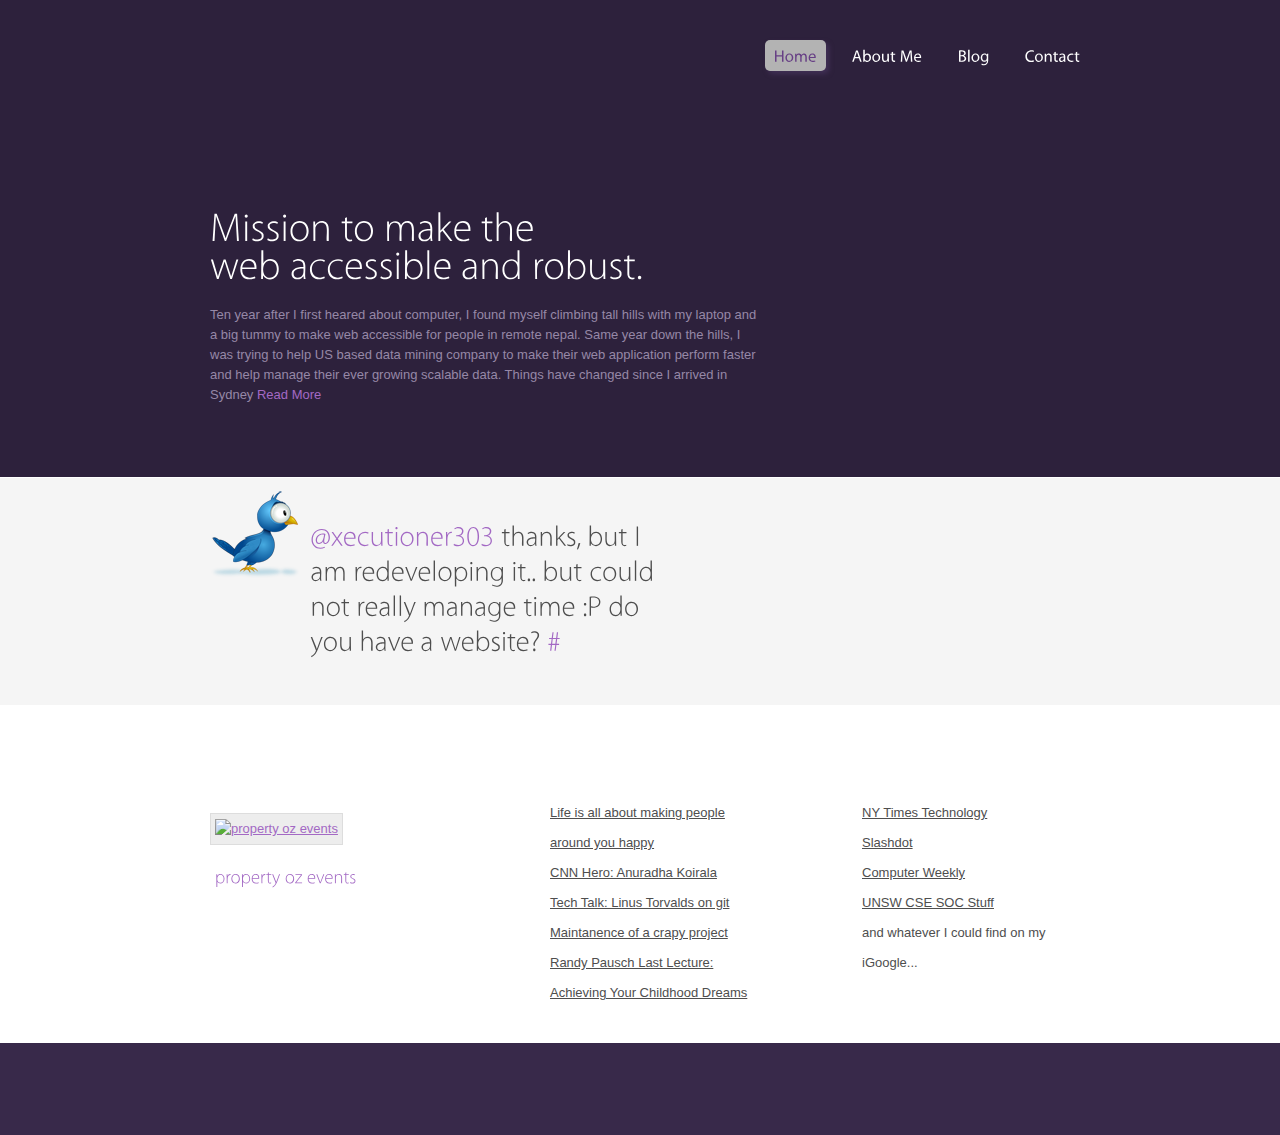
==== index.html @ 04844c86 "first commit" ====
<!DOCTYPE html>
  <html lang="en">
  <head>
    <meta name="google-site-verification" content="qEzLNO47EBu-0-fD6FTHlSG3UWYqKxFXcU8WGw_mI7Y" />
    <meta name="google-site-verification" content="mF7auefm-760OaWgTqvsAw2Gr6I62Ar28N6MFEtf27U" />
    <title>Kapil Raj Nakhwa</title>
    <meta charset="utf-8">
    <link rel="shortcut icon" type="image/x-icon" href="/images/akash.ico" />
    <link rel="stylesheet" href="/css/reset.css" type="text/css" media="all">
    <link rel="stylesheet" href="/css/layout.css" type="text/css" media="all">
    <link rel="stylesheet" href="/css/style.css" type="text/css" media="all">
    <script type="text/javascript" src="/js/jquery-1.4.2.js" ></script>
    <script type="text/javascript" src="/js/cufon-yui.js"></script>
    <script type="text/javascript" src="/js/cufon-replace.js"></script>
    <script type="text/javascript" src="/js/Myriad_Pro_300.font.js"></script>
    <script type="text/javascript" src="/js/Myriad_Pro_400.font.js"></script>
    <script type="text/javascript" src="/js/tabbed.js"></script>

    <!--[if lt IE 9]>  <script type="text/javascript" src="http://info.template-help.com/files/ie6_warning/ie6_script_other.js"></script>
    <script type="text/javascript" src="js/html5.js"></script><![endif]-->
    </head>
    <body id="page1">
      <div class="body1"></div>
      <div class="body2">
        <div class="main">
        <!--header -->    <header>
          <div class="wrapper">
            <nav>
              <ul id="menu">
                <li id='menu_active'><a href="/index.html">Home</a></li>
                <li ><a href="/pages/about.html">About Me</a></li>
                <!--   <li ><a href="http://akashakya.com/portfolio/">Portfolio</a></li>   -->
                <li ><a href="/pages/blog/">Blog</a></li>
                <li class="bg_none" ><a href="/pages/contact/">Contact</a></li>
              </ul>
            </nav>

            <h1><a href="/index.html" id="logo"></a></h1>
          </div>
          <div class="wrapper">
            <article class="col1 pad_left2">
              <div class="text1">Mission to make the <span> web accessible and robust.</span></div>
                <p>Ten year after I first heared about computer, I found myself climbing tall hills with my laptop and a big tummy to make web accessible for people in remote nepal. Same year down the hills, I was trying to help US based data mining company to make their web application perform faster and help manage their ever growing scalable data. Things have changed since I arrived in Sydney <a href="research" class="link1">Read More</a>
                </p>
            </article>
          </div>
        </header>
      </div>
    </div>
    <!--header end--><!--content -->
    <div class="body3">
      <div class="main">
        <section id="content_top">
          <article class="col1 pad_left2">
            <figure style="float:left; padding-top:25px; padding-right:10px;">
              <img alt="" src="/images/tweet.png" class="pad_bot1 marg_top">
            </figure>
            <h2 style="float:left; padding-top:40px; width:370px;">
              <a href="http://twitter.com/xecutioner303" class="twitter-user" target="_blank">@xecutioner303</a> thanks, but I am redeveloping it.. but could not really manage time :P do you have a website?
              <a href="http://twitter.com/openak/statuses/137408567362854912" class="twitter-link" target="_blank">#</a>
            </h2>
          </article>
        </section>
      </div>
    </div>
    <div class="main">
      <section id="content_top">
        <div class="wrapper">
      <article class="col3">
        <h3>Just Live</h3>
        <div class="pad">
                        <div class="portfolio">
                      <div id="folio">
                <div class="item" style="padding:0;">
                  <a href="http://propertyozevents.com.au/" target="_blank">
      <img src="http://akashakya.com/wp-content/uploads/congress-390x197.png" alt="property oz events" width="250" height="140"/></a>                <h2 style="padding:5px;"><a href="http://propertyozevents.com.au/" target="_blank">property oz events</a></h2>                              </div>            </div>                    </div>                    </div>      </article>      <article class="col3 pad_left1">        <h3>Recent Blog Post</h3>        <div class="pad">                    <ul class="list2 pad_bot1">            <li><a href="http://akashakya.com/life-is-all-about-making-people-around-you-happy/" title="Look Life is all about making people around you happy" >Life is all about making people around you happy</a> </li> <li><a href="http://akashakya.com/cnn-hero-anuradha-koirala/" title="Look CNN Hero: Anuradha Koirala" >CNN Hero: Anuradha Koirala</a> </li> <li><a href="http://akashakya.com/tech-talk-linus-torvalds-on-git/" title="Look Tech Talk: Linus Torvalds on git " >Tech Talk: Linus Torvalds on git </a> </li> <li><a href="http://akashakya.com/crap/" title="Look Maintanence of a crapy project" >Maintanence of a crapy project</a> </li> <li><a href="http://akashakya.com/randy-pausch-last-lecture-achieving-your-childhood-dreams/" title="Look Randy Pausch Last Lecture: Achieving Your Childhood Dreams" >Randy Pausch Last Lecture: Achieving Your Childhood Dreams</a> </li>           </ul>        </div>      </article>      <article class="col3 pad_left1">        <h3>I'm reading...</h3>        <div class="pad">          <ul class="list2 pad_bot1">            <li><a href="http://nytimes.com/technology" target="_blank">NY Times Technology</a></li>            <li><a href="http://slashdot.org" target="_blank">Slashdot</a></li>            <li><a href="http://www.computerweekly.com/Home/" target="_blank">Computer Weekly</a></li>            <li><a href="http://www.csesoc.unsw.edu.au/" target="_blank">UNSW CSE SOC Stuff</a></li>            <li>and whatever I could find on my iGoogle...</li>          </ul>        </div>      </article>    </div>      </section></div><!--content end--><!--footer -->
<div class="body4">
  <div class="main">
    <div id="footer_menu">
      <nav><!--
        <ul>
          <li><a href="index.html">Home</a></li>
          <li><a href="Researches.html">Researches</a></li>
          <li><a href="Services.html">Services</a></li>
          <li><a href="Events.html">Events</a></li>
          <li class="bg_none"><a href="Contacts.html">Contacts</a></li>
        </ul> -->
      </nav>
    </div>
  </div>
</div>
<div class="body5">
  <div class="main">
    <footer>

    </footer>
  </div>
</div>
<!--footer end-->

<script type="text/javascript">

  var _gaq = _gaq || [];
  _gaq.push(['_setAccount', 'UA-24071477-1']);
  _gaq.push(['_setDomainName', '.akashakya.com']);
  _gaq.push(['_trackPageview']);

  (function() {
    var ga = document.createElement('script'); ga.type = 'text/javascript'; ga.async = true;
    ga.src = ('https:' == document.location.protocol ? 'https://ssl' : 'http://www') + '.google-analytics.com/ga.js';
    var s = document.getElementsByTagName('script')[0]; s.parentNode.insertBefore(ga, s);
  })();

</script>


<script type="text/javascript"> Cufon.now(); </script>
</body>
</html>
---- css/layout.css ----
.col1, .col2, .col3, .cols {float:left}
.col1 {width:450px}
.col2 {width:155px}
.col3 {width:275px}
/* index.html */
#page1 .body1 {background:url(../images/bg_img1.png) top center no-repeat;height:680px;position:absolute;width:100%;z-index:1}
#page1 h1 {padding:77px 0 0 20px;}
#page1 .text1 {font-size:40px;font-weight:300;color:#fff;line-height:48px;padding:37px 0 15px 0}
#page1 header p {padding-bottom:50px}
#page1 .col1{width:550px}
/* index-1.html */
#page2 .col2 {width:345px}
/* index-2.html */
#page3 .col3 {width:258px}
#page3 .col2 {width:580px}
#page3 .list2 li a {text-decoration:none}
#page3 .list2 li a:hover {text-decoration:underline}
/* index-3.html */
#page4 .col2 {width:345px}
#page4 .col3 {width:187px}
/* index-4.html */
#page5 .col3 {width:258px}
#page5 .col2 {width:570px}
#page5 .col3 strong {width:86px;float:left}
---- css/style.css ----
/*
Theme Name: Akash
Theme URI: 
Description: Akash
Author: Akash
Version: 1.0
Tags: voip
*/


article, aside, audio, canvas, command, datalist, details, embed, figcaption, figure, footer, header, hgroup, keygen, meter, nav, output, progress, section, source, video {display:block}
mark, rp, rt, ruby, summary, time {display:inline}
/* Left & Right alignment */
.left {float:left}
.right {float:right}
.wrapper {width:100%;overflow:hidden; padding-top: 10px;}
.inner_copy, .inner_copy a {border:0;float:right;background:#fff;color:#f00;width:50%;line-height:10px;font-size:10px;margin:-220% 0 0 0;overflow:hidden;padding:0}
body {background:#fff;border:0;font:13px Arial, Helvetica, sans-serif;color:#4e4e4e;line-height:20px}
/* Global Structure */
.body1 {background:url(images/bg_img2.png) top center no-repeat;height:680px;position:absolute;width:100%;z-index:1}
.body2 {background:url(images/top.jpg) top center no-repeat #2d213c}
.body3 {background:url(images/line_hor1.jpg) bottom repeat-x #f5f5f5;border-top:1px solid #fff}
.body4 {background:url(images/line_hor2.jpg) top repeat-x #f5f5f5}
.body5 {background:url(images/bot.jpg) top center no-repeat #38294a}
.main {	margin:0 auto;	width:900px;position:relative;z-index:2}
/* main layout */
a {color:#a369c4;text-decoration:underline;outline:none}
a:hover {text-decoration:none}
h1 {padding:21px 0 0 20px}
h2 {font-size:28px;font-weight:bold;font-weight:300;color:#4e4e4e;padding:29px 0 27px 0;line-height:35px}
h2 span {display:block;margin-top:-10px}
h3 {background:url(images/box2.jpg) no-repeat;font-size:24px;padding:0 20px;margin:17px 0 20px 0;color:#fff;line-height:51px;font-weight:300}
h4{padding-bottom:15px;}
p {padding-bottom:20px}
/* header */
header {width:100%;overflow:hidden;padding-bottom:22px}
#logo {display:block;background:url(images/logo.png) no-repeat;width:260px;height:70px;text-indent:-5000px}
#menu {float:right;padding-top:30px;padding-bottom:5px}
#menu li {float:left;padding-right:9px;background:url(images/menu_line.png) right 6px no-repeat;margin-right:8px}
#menu .bg_none {background:none;padding:0;margin:0}
#menu li a {display:block;font-size:16px;font-weight:400;color:#fff;line-height:31px;padding:0 9px;text-decoration:none;position:relative;behavior:url(js/PIE.htc)}
#menu li a:hover, #menu #menu_active a {background:url(images/menu_bg.gif) top repeat-x #b3b3b3;border-radius:5px;-moz-border-radius:5px;-webkit-border-radius:5px;box-shadow:3px 3px 5px #402f55;-moz-box-shadow:3px 3px 5px #402f55;-webkit-box-shadow:3px 3px 5px #402f55;color:#673f85;}
.text1 {font-size:30px;font-weight:300;color:#fff;line-height:39px;padding:24px 0 15px 0}
.text1 span {display:block;margin-top:-10px}
header p {color:#9688a7;padding-bottom:17px}
header .link1 {text-decoration:none}
header .link1:hover {text-decoration:underline}
/* content */
#content_top {width:100%;overflow:hidden;padding-bottom:20px}
#content {width:100%;overflow:hidden;padding-bottom:52px}
.pad_left1 {padding-left:37px}
.pad_left2 {padding-left:20px}
.pad_bot1 {padding-bottom:20px}
.pad_bot2 {padding-bottom:10px}
.pad {padding:0 20px}
.marg_right1 {margin-right:25px}
.marg_top {margin-top:-15px}
.link1 {padding-right:15px;display:inline-block;background:url(images/marker_1.gif) right 7px no-repeat}
.list1 {padding:38px 0 6px 0}
.list1 li {line-height:19px;width:100%;overflow:hidden;/*margin-bottom:14px;*/background:url(images/line_ver1.gif) 56px 0 repeat-y}
.list1 .box1 {background:url(images/box1.jpg) 0 0 no-repeat;float:left;font:20px "Trebuchet MS", Arial, Helvetica, sans-serif;color:#f2f2f2;font-weight:bold;line-height:41px;width:41px;text-align:center;margin-right:35px}
.list2 {margin:-5px 0}
.list2 li {line-height:30px;padding-left:28px;background:url(images/marker_2.jpg) 0 5px no-repeat}
.list2 li a {color:#4e4e4e}
.list3 li {line-height:30px}
.list3 li a {padding-left:10px;background:url(images/marker_3.gif) 0 5px no-repeat}
.arrow {display:inline-block;background:url(images/marker_1.gif) 0 7px no-repeat;height:19px;width:6px;margin-left:6px}
.color1 {color:#8e8e8e}
/* footer */
footer {color:#dfd2e7;text-align:center;padding:25px 0 0 0;height:67px}
footer a {color:#dfd2e7}
#footer_menu ul {width:100%;overflow:hidden;text-align:center}
#footer_menu li {display:inline;padding-right:21px;background:url(images/footer_line.gif) right center no-repeat;margin-right:20px;overflow:hidden;line-height:42px}
#footer_menu .bg_none {background:none;padding:0;margin:0}
#footer_menu li a {display:inline-block;color:#4e4e4e;padding:0 39px;line-height:42px}
/* forms */
.wpcf7-form{margin-top:-15px;width:860px}
.wpcf7-form p {line-height:24px;padding-bottom:6px;width:104px;float:left}
.wpcf7-form a {margin-left:24px;margin-top:8px}
.wpcf7-form .input {float:left;width:307px;height:16px;border:1px solid #d5d5d5;background:#fff;padding:3px 6px;margin-bottom:6px;color:#4e4e4e;font:13px Arial, Helvetica, sans-serif}
.wpcf7-form textarea {overflow:auto;float:left;width:742px;height:350px;border:1px solid #d5d5d5;background:#fff;padding:3px 6px;margin-bottom:0;color:#4e4e4e;font:13px Arial, Helvetica, sans-serif}
.portfolio {						}			 .portfolio .title {					padding-bottom:10px;					border-bottom:1px solid #e3e3e3;					color:#818181;				}					 .portfolio .title h2 {						color:#5c96b0;						font-size:30px;						padding: 10px 0 0 0;					}				 .portfolio .portfnav {					font-size:11px;					color:#929292;					padding:10px 20px;					border-bottom:1px solid #e3e3e3;					overflow:hidden;				}					 .portfolio .portfnav ul {						overflow:hidden;					}					 .portfolio .portfnav ul li {						display:inline;						margin-right:5px;					}						 .portfolio .portfnav ul li a {							padding:5px 10px!important;							padding:0px 10px;						}						 .portfolio .portfnav ul li.active a, .portfolio .portfnav ul li a:hover {							background:#e6e6e6;							color:#4c4c4c;						}								 .portfolio #folio {					overflow:hidden;					margin-top:30px;				}					 .portfolio #folio .item {						width:400px;						float:left;						margin-bottom:40px;						padding:0 25px;					}						 .portfolio #folio .item img {							border:1px solid #dddddd;							background:#ededed;							padding:5px 4px;							margin-bottom:10px;						}.portfolio #folio .item h2 {	font-size:18px;	margin-bottom:10px;}.portfolio #folio .item p {	font-size:12px;	color:#8a8a8a;}						.usual {  background:#744f95;  color:#111;  padding:15px 20px;  border:1px solid #744f95;  margin:8px auto;}.usual li { list-style:none; float:left; }.usual ul a {  display:block;  padding:6px 10px;  text-decoration:none!important;  margin:1px;  margin-left:0;  font:10px Verdana;  color:#FFF;  background:#444;}.usual ul a:hover {  color:#FFF;  background:#111;  }.usual ul a.selected {  margin-bottom:0;  color:#000;  background:snow;  border-bottom:1px solid snow;  cursor:default;  }.usual div {  padding:10px 10px 8px 10px;  *padding-top:3px;  *margin-top:-15px;  clear:left;  background:snow;  font:10pt Georgia;  height: 250px;}.usual div a { color:#000; font-weight:bold; }	#name, #email, #msg, #captcha{
	border: 1px solid #D5D5D5;
}
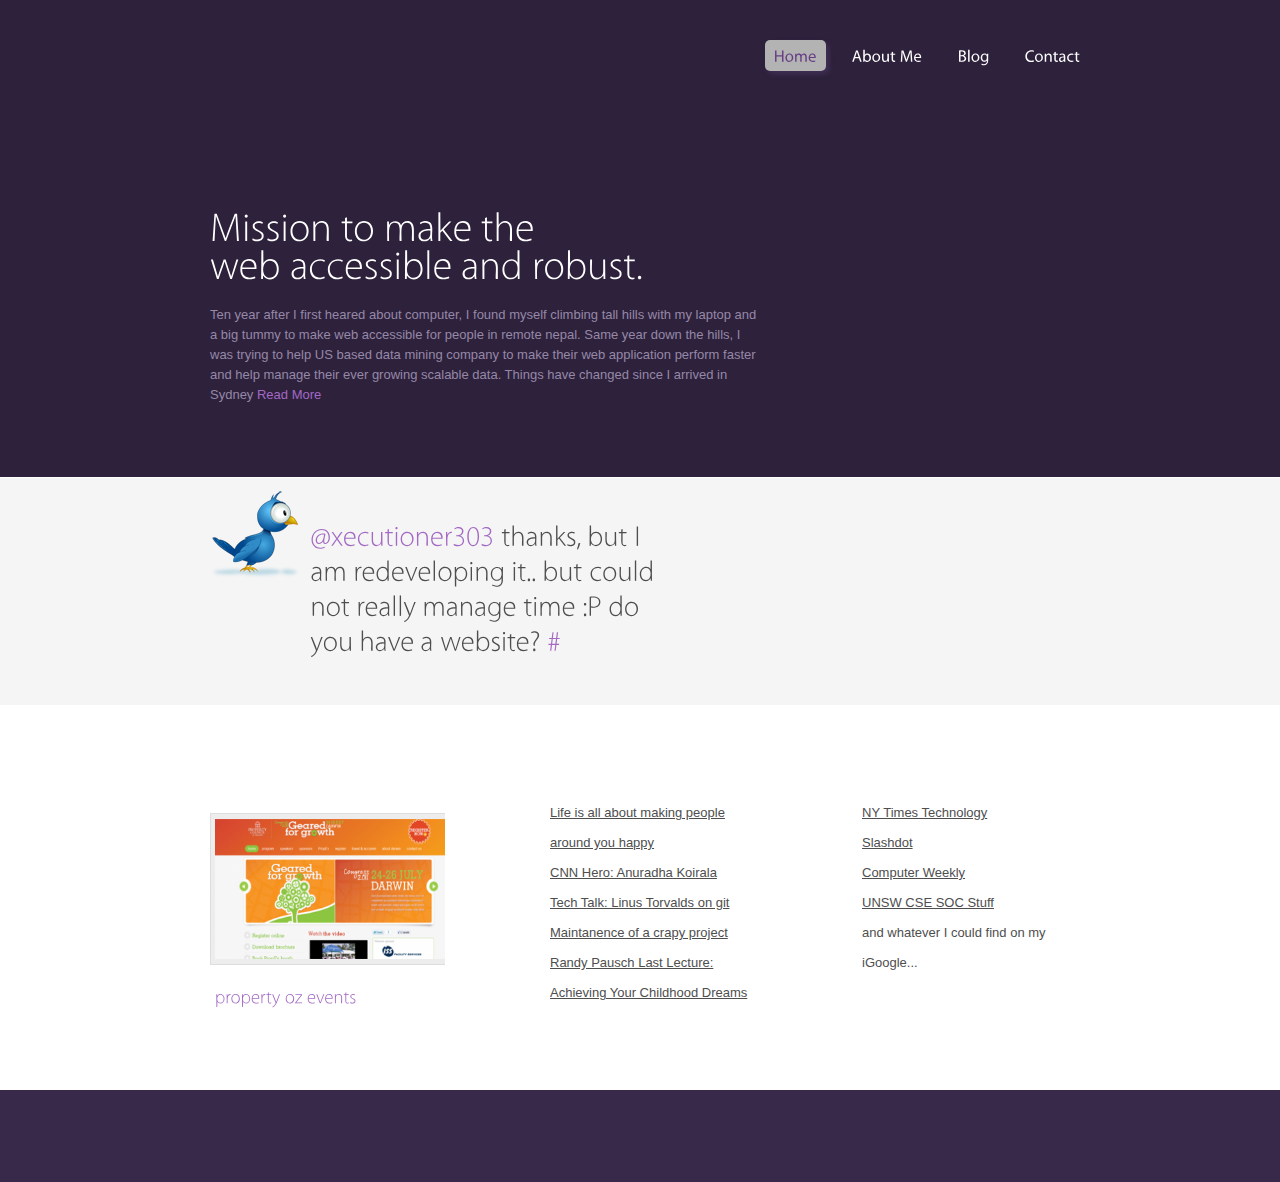
==== commit ef31708d: "nothing" ====
--- a/index.html
+++ b/index.html
@@ -1,20 +1,19 @@
 <!DOCTYPE html>
   <html lang="en">
   <head>
-    <meta name="google-site-verification" content="qEzLNO47EBu-0-fD6FTHlSG3UWYqKxFXcU8WGw_mI7Y" />
-    <meta name="google-site-verification" content="mF7auefm-760OaWgTqvsAw2Gr6I62Ar28N6MFEtf27U" />
     <title>Kapil Raj Nakhwa</title>
     <meta charset="utf-8">
     <link rel="shortcut icon" type="image/x-icon" href="/images/akash.ico" />
-    <link rel="stylesheet" href="/css/reset.css" type="text/css" media="all">
-    <link rel="stylesheet" href="/css/layout.css" type="text/css" media="all">
-    <link rel="stylesheet" href="/css/style.css" type="text/css" media="all">
-    <script type="text/javascript" src="/js/jquery-1.4.2.js" ></script>
-    <script type="text/javascript" src="/js/cufon-yui.js"></script>
-    <script type="text/javascript" src="/js/cufon-replace.js"></script>
-    <script type="text/javascript" src="/js/Myriad_Pro_300.font.js"></script>
-    <script type="text/javascript" src="/js/Myriad_Pro_400.font.js"></script>
-    <script type="text/javascript" src="/js/tabbed.js"></script>
+    <link href="http://akashakya.com/wp-content/themes/akash/icon.png" rel="apple-touch-icon">
+    <link rel="stylesheet" href="css/reset.css" type="text/css" media="all">
+    <link rel="stylesheet" href="css/layout.css" type="text/css" media="all">
+    <link rel="stylesheet" href="css/style.css" type="text/css" media="all">
+    <script type="text/javascript" src="js/jquery-1.4.2.js" ></script>
+    <script type="text/javascript" src="js/cufon-yui.js"></script>
+    <script type="text/javascript" src="js/cufon-replace.js"></script>
+    <script type="text/javascript" src="js/Myriad_Pro_300.font.js"></script>
+    <script type="text/javascript" src="js/Myriad_Pro_400.font.js"></script>
+    <script type="text/javascript" src="js/tabbed.js"></script>
 
     <!--[if lt IE 9]>  <script type="text/javascript" src="http://info.template-help.com/files/ie6_warning/ie6_script_other.js"></script>
     <script type="text/javascript" src="js/html5.js"></script><![endif]-->
@@ -27,7 +26,9 @@
           <div class="wrapper">
             <nav>
               <ul id="menu">
-                <li id='menu_active'><a href="/index.html">Home</a></li>
+
+                <li id='menu_active'><a href="index.html">Home</a></li>
+
                 <li ><a href="/pages/about.html">About Me</a></li>
                 <!--   <li ><a href="http://akashakya.com/portfolio/">Portfolio</a></li>   -->
                 <li ><a href="/pages/blog/">Blog</a></li>
@@ -53,7 +54,8 @@
         <section id="content_top">
           <article class="col1 pad_left2">
             <figure style="float:left; padding-top:25px; padding-right:10px;">
-              <img alt="" src="/images/tweet.png" class="pad_bot1 marg_top">
+
+              <img alt="" src="images/tweet.png" class="pad_bot1 marg_top">
             </figure>
             <h2 style="float:left; padding-top:40px; width:370px;">
               <a href="http://twitter.com/xecutioner303" class="twitter-user" target="_blank">@xecutioner303</a> thanks, but I am redeveloping it.. but could not really manage time :P do you have a website?
@@ -66,14 +68,27 @@
     <div class="main">
       <section id="content_top">
         <div class="wrapper">
-      <article class="col3">
-        <h3>Just Live</h3>
-        <div class="pad">
-                        <div class="portfolio">
-                      <div id="folio">
-                <div class="item" style="padding:0;">
-                  <a href="http://propertyozevents.com.au/" target="_blank">
-      <img src="http://akashakya.com/wp-content/uploads/congress-390x197.png" alt="property oz events" width="250" height="140"/></a>                <h2 style="padding:5px;"><a href="http://propertyozevents.com.au/" target="_blank">property oz events</a></h2>                              </div>            </div>                    </div>                    </div>      </article>      <article class="col3 pad_left1">        <h3>Recent Blog Post</h3>        <div class="pad">                    <ul class="list2 pad_bot1">            <li><a href="http://akashakya.com/life-is-all-about-making-people-around-you-happy/" title="Look Life is all about making people around you happy" >Life is all about making people around you happy</a> </li> <li><a href="http://akashakya.com/cnn-hero-anuradha-koirala/" title="Look CNN Hero: Anuradha Koirala" >CNN Hero: Anuradha Koirala</a> </li> <li><a href="http://akashakya.com/tech-talk-linus-torvalds-on-git/" title="Look Tech Talk: Linus Torvalds on git " >Tech Talk: Linus Torvalds on git </a> </li> <li><a href="http://akashakya.com/crap/" title="Look Maintanence of a crapy project" >Maintanence of a crapy project</a> </li> <li><a href="http://akashakya.com/randy-pausch-last-lecture-achieving-your-childhood-dreams/" title="Look Randy Pausch Last Lecture: Achieving Your Childhood Dreams" >Randy Pausch Last Lecture: Achieving Your Childhood Dreams</a> </li>           </ul>        </div>      </article>      <article class="col3 pad_left1">        <h3>I'm reading...</h3>        <div class="pad">          <ul class="list2 pad_bot1">            <li><a href="http://nytimes.com/technology" target="_blank">NY Times Technology</a></li>            <li><a href="http://slashdot.org" target="_blank">Slashdot</a></li>            <li><a href="http://www.computerweekly.com/Home/" target="_blank">Computer Weekly</a></li>            <li><a href="http://www.csesoc.unsw.edu.au/" target="_blank">UNSW CSE SOC Stuff</a></li>            <li>and whatever I could find on my iGoogle...</li>          </ul>        </div>      </article>    </div>      </section></div><!--content end--><!--footer -->
+          <article class="col3">
+            <h3>Just Live</h3>
+            <div class="pad">
+              <div class="portfolio">
+                <div id="folio">
+                  <div class="item" style="padding:0;">
+                    <a href="http://propertyozevents.com.au/" target="_blank">
+
+                      <img src="images/congress-390x197.png" alt="property oz events" width="250" height="140"/></a>                                    <h2 style="padding:5px;"><a href="http://propertyozevents.com.au/" target="_blank">property oz events</a></h2>
+                  </div>
+                </div>
+              </div>
+            </div>
+
+          </article>
+          <article class="col3 pad_left1">
+            <h3>Recent Blog Post</h3>
+            <div class="pad">
+              <ul class="list2 pad_bot1">
+                <li><a href="http://akashakya.com/life-is-all-about-making-people-around-you-happy/" title="Look Life is all about making people around you happy" >Life is all about making people around you happy</a></li>
+                <li><a href="http://akashakya.com/cnn-hero-anuradha-koirala/" title="Look CNN Hero: Anuradha Koirala" >CNN Hero: Anuradha Koirala</a> </li> <li><a href="http://akashakya.com/tech-talk-linus-torvalds-on-git/" title="Look Tech Talk: Linus Torvalds on git " >Tech Talk: Linus Torvalds on git </a> </li> <li><a href="http://akashakya.com/crap/" title="Look Maintanence of a crapy project" >Maintanence of a crapy project</a> </li> <li><a href="http://akashakya.com/randy-pausch-last-lecture-achieving-your-childhood-dreams/" title="Look Randy Pausch Last Lecture: Achieving Your Childhood Dreams" >Randy Pausch Last Lecture: Achieving Your Childhood Dreams</a> </li>           </ul>        </div>      </article>      <article class="col3 pad_left1">        <h3>I'm reading...</h3>        <div class="pad">          <ul class="list2 pad_bot1">            <li><a href="http://nytimes.com/technology" target="_blank">NY Times Technology</a></li>            <li><a href="http://slashdot.org" target="_blank">Slashdot</a></li>            <li><a href="http://www.computerweekly.com/Home/" target="_blank">Computer Weekly</a></li>            <li><a href="http://www.csesoc.unsw.edu.au/" target="_blank">UNSW CSE SOC Stuff</a></li>            <li>and whatever I could find on my iGoogle...</li>          </ul>        </div>      </article>    </div>      </section></div><!--content end--><!--footer -->
 <div class="body4">
   <div class="main">
     <div id="footer_menu">
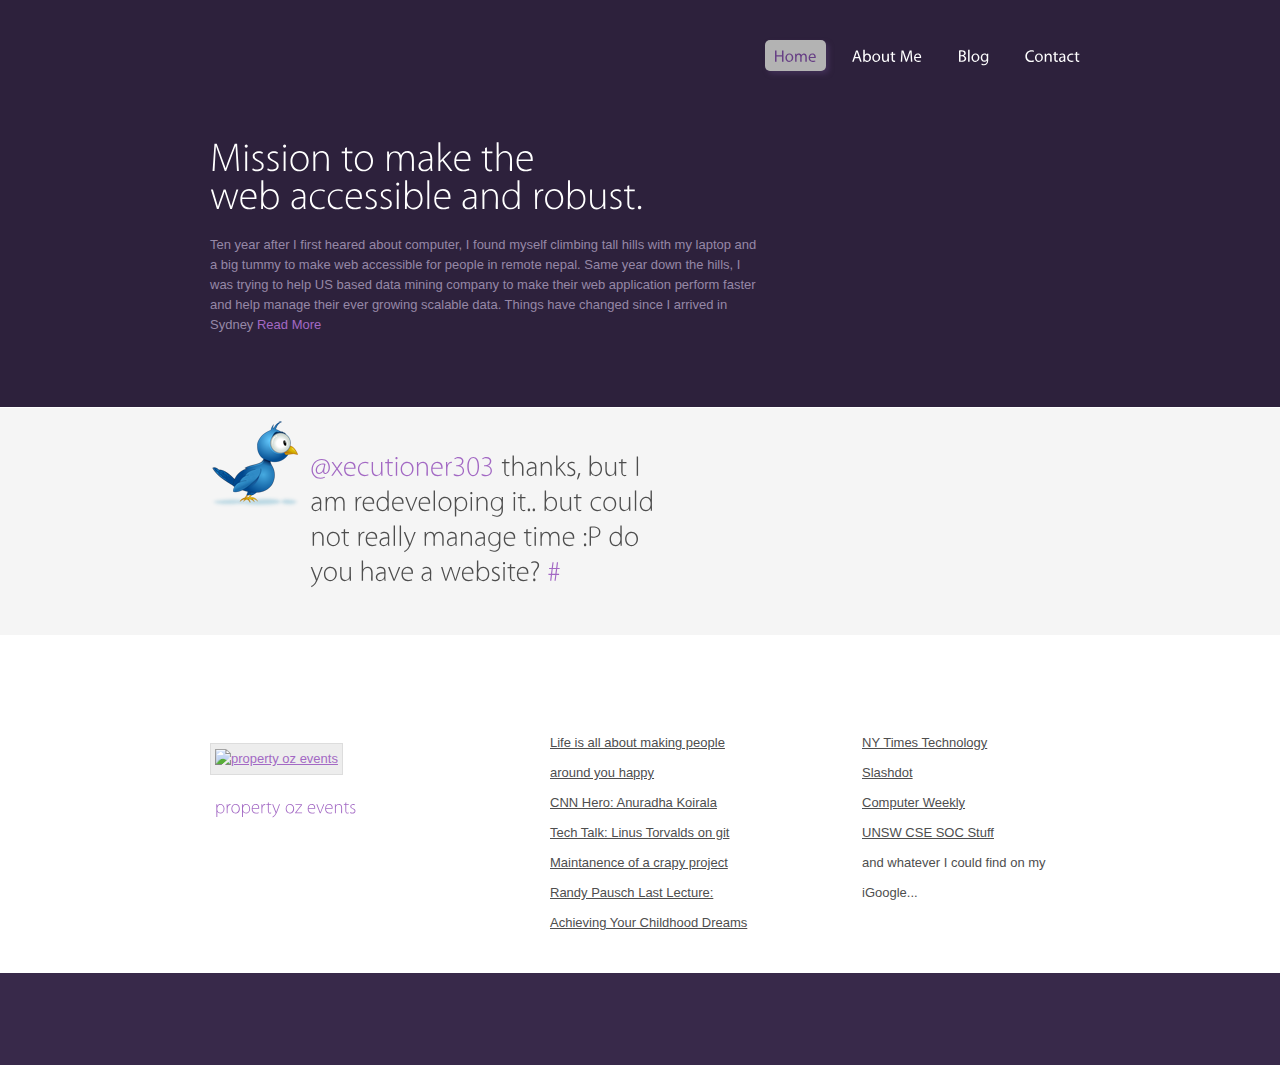
==== commit 08ad52a3: "some css editing" ====
--- a/index.html
+++ b/index.html
@@ -1,6 +1,8 @@
 <!DOCTYPE html>
   <html lang="en">
   <head>
+    <meta name="google-site-verification" content="qEzLNO47EBu-0-fD6FTHlSG3UWYqKxFXcU8WGw_mI7Y" />
+    <meta name="google-site-verification" content="mF7auefm-760OaWgTqvsAw2Gr6I62Ar28N6MFEtf27U" />
     <title>Kapil Raj Nakhwa</title>
     <meta charset="utf-8">
     <link rel="shortcut icon" type="image/x-icon" href="/images/akash.ico" />
@@ -26,10 +28,7 @@
           <div class="wrapper">
             <nav>
               <ul id="menu">
-
-                <li id='menu_active'><a href="index.html">Home</a></li>
-
-                <li ><a href="/pages/about.html">About Me</a></li>
+                <li id='menu_active'><a href="index.html">Home</a></li><li ><a href="/pages/about.html">About Me</a></li>
                 <!--   <li ><a href="http://akashakya.com/portfolio/">Portfolio</a></li>   -->
                 <li ><a href="/pages/blog/">Blog</a></li>
                 <li class="bg_none" ><a href="/pages/contact/">Contact</a></li>
@@ -54,8 +53,7 @@
         <section id="content_top">
           <article class="col1 pad_left2">
             <figure style="float:left; padding-top:25px; padding-right:10px;">
-
-              <img alt="" src="images/tweet.png" class="pad_bot1 marg_top">
+              <img alt="" src="/images/tweet.png" class="pad_bot1 marg_top">
             </figure>
             <h2 style="float:left; padding-top:40px; width:370px;">
               <a href="http://twitter.com/xecutioner303" class="twitter-user" target="_blank">@xecutioner303</a> thanks, but I am redeveloping it.. but could not really manage time :P do you have a website?
@@ -75,8 +73,7 @@
                 <div id="folio">
                   <div class="item" style="padding:0;">
                     <a href="http://propertyozevents.com.au/" target="_blank">
-
-                      <img src="images/congress-390x197.png" alt="property oz events" width="250" height="140"/></a>                                    <h2 style="padding:5px;"><a href="http://propertyozevents.com.au/" target="_blank">property oz events</a></h2>
+                      <img src="http://akashakya.com/wp-content/uploads/congress-390x197.png" alt="property oz events" width="250" height="140"/></a>                                    <h2 style="padding:5px;"><a href="http://propertyozevents.com.au/" target="_blank">property oz events</a></h2>
                   </div>
                 </div>
               </div>
--- a/css/layout.css
+++ b/css/layout.css
@@ -3,7 +3,7 @@
 .col2 {width:155px}
 .col3 {width:275px}
 /* index.html */
-#page1 .body1 {background:url(../images/bg_img1.png) top center no-repeat;height:680px;position:absolute;width:100%;z-index:1}
+#page1 .body1 {background:url(http://akashakya.com/wp-content/themes/akash/images/bg_img1.png) top center no-repeat;height:680px;position:absolute;width:100%;z-index:1}
 #page1 h1 {padding:77px 0 0 20px;}
 #page1 .text1 {font-size:40px;font-weight:300;color:#fff;line-height:48px;padding:37px 0 15px 0}
 #page1 header p {padding-bottom:50px}
--- a/css/style.css
+++ b/css/style.css
@@ -17,11 +17,11 @@
 .inner_copy, .inner_copy a {border:0;float:right;background:#fff;color:#f00;width:50%;line-height:10px;font-size:10px;margin:-220% 0 0 0;overflow:hidden;padding:0}
 body {background:#fff;border:0;font:13px Arial, Helvetica, sans-serif;color:#4e4e4e;line-height:20px}
 /* Global Structure */
-.body1 {background:url(images/bg_img2.png) top center no-repeat;height:680px;position:absolute;width:100%;z-index:1}
-.body2 {background:url(images/top.jpg) top center no-repeat #2d213c}
-.body3 {background:url(images/line_hor1.jpg) bottom repeat-x #f5f5f5;border-top:1px solid #fff}
-.body4 {background:url(images/line_hor2.jpg) top repeat-x #f5f5f5}
-.body5 {background:url(images/bot.jpg) top center no-repeat #38294a}
+.body1 {background:url(http://akashakya.com/wp-content/themes/akash/images/bg_img2.png) top center no-repeat;height:680px;position:absolute;width:100%;z-index:1}
+.body2 {background:url(http://akashakya.com/wp-content/themes/akash/images/top.jpg) top center no-repeat #2d213c}
+.body3 {background:url(http://akashakya.com/wp-content/themes/akash/images/line_hor1.jpg) bottom repeat-x #f5f5f5;border-top:1px solid #fff}
+.body4 {background:url(http://akashakya.com/wp-content/themes/akash/images/line_hor2.jpg) top repeat-x #f5f5f5}
+.body5 {background:url(http://akashakya.com/wp-content/themes/akash/images/bot.jpg) top center no-repeat #38294a}
 .main {	margin:0 auto;	width:900px;position:relative;z-index:2}
 /* main layout */
 a {color:#a369c4;text-decoration:underline;outline:none}
@@ -29,17 +29,17 @@
 h1 {padding:21px 0 0 20px}
 h2 {font-size:28px;font-weight:bold;font-weight:300;color:#4e4e4e;padding:29px 0 27px 0;line-height:35px}
 h2 span {display:block;margin-top:-10px}
-h3 {background:url(images/box2.jpg) no-repeat;font-size:24px;padding:0 20px;margin:17px 0 20px 0;color:#fff;line-height:51px;font-weight:300}
+h3 {background:url(http://akashakya.com/wp-content/themes/akash/images/box2.jpg) no-repeat;font-size:24px;padding:0 20px;margin:17px 0 20px 0;color:#fff;line-height:51px;font-weight:300}
 h4{padding-bottom:15px;}
 p {padding-bottom:20px}
 /* header */
 header {width:100%;overflow:hidden;padding-bottom:22px}
-#logo {display:block;background:url(images/logo.png) no-repeat;width:260px;height:70px;text-indent:-5000px}
+/*#logo {display:block;background:url(http://akashakya.com/wp-content/themes/akash/images/logo.png) no-repeat;width:260px;height:70px;text-indent:-5000px}*/
 #menu {float:right;padding-top:30px;padding-bottom:5px}
-#menu li {float:left;padding-right:9px;background:url(images/menu_line.png) right 6px no-repeat;margin-right:8px}
+#menu li {float:left;padding-right:9px;background:url(http://akashakya.com/wp-content/themes/akash/images/menu_line.png) right 6px no-repeat;margin-right:8px}
 #menu .bg_none {background:none;padding:0;margin:0}
 #menu li a {display:block;font-size:16px;font-weight:400;color:#fff;line-height:31px;padding:0 9px;text-decoration:none;position:relative;behavior:url(js/PIE.htc)}
-#menu li a:hover, #menu #menu_active a {background:url(images/menu_bg.gif) top repeat-x #b3b3b3;border-radius:5px;-moz-border-radius:5px;-webkit-border-radius:5px;box-shadow:3px 3px 5px #402f55;-moz-box-shadow:3px 3px 5px #402f55;-webkit-box-shadow:3px 3px 5px #402f55;color:#673f85;}
+#menu li a:hover, #menu #menu_active a {background:url(http://akashakya.com/wp-content/themes/akash/images/menu_bg.gif) top repeat-x #b3b3b3;border-radius:5px;-moz-border-radius:5px;-webkit-border-radius:5px;box-shadow:3px 3px 5px #402f55;-moz-box-shadow:3px 3px 5px #402f55;-webkit-box-shadow:3px 3px 5px #402f55;color:#673f85;}
 .text1 {font-size:30px;font-weight:300;color:#fff;line-height:39px;padding:24px 0 15px 0}
 .text1 span {display:block;margin-top:-10px}
 header p {color:#9688a7;padding-bottom:17px}
@@ -55,22 +55,22 @@
 .pad {padding:0 20px}
 .marg_right1 {margin-right:25px}
 .marg_top {margin-top:-15px}
-.link1 {padding-right:15px;display:inline-block;background:url(images/marker_1.gif) right 7px no-repeat}
+.link1 {padding-right:15px;display:inline-block;background:url(http://akashakya.com/wp-content/themes/akash/images/marker_1.gif) right 7px no-repeat}
 .list1 {padding:38px 0 6px 0}
-.list1 li {line-height:19px;width:100%;overflow:hidden;/*margin-bottom:14px;*/background:url(images/line_ver1.gif) 56px 0 repeat-y}
-.list1 .box1 {background:url(images/box1.jpg) 0 0 no-repeat;float:left;font:20px "Trebuchet MS", Arial, Helvetica, sans-serif;color:#f2f2f2;font-weight:bold;line-height:41px;width:41px;text-align:center;margin-right:35px}
+.list1 li {line-height:19px;width:100%;overflow:hidden;/*margin-bottom:14px;*/background:url(http://akashakya.com/wp-content/themes/akash/images/line_ver1.gif) 56px 0 repeat-y}
+.list1 .box1 {background:url(http://akashakya.com/wp-content/themes/akash/images/box1.jpg) 0 0 no-repeat;float:left;font:20px "Trebuchet MS", Arial, Helvetica, sans-serif;color:#f2f2f2;font-weight:bold;line-height:41px;width:41px;text-align:center;margin-right:35px}
 .list2 {margin:-5px 0}
-.list2 li {line-height:30px;padding-left:28px;background:url(images/marker_2.jpg) 0 5px no-repeat}
+.list2 li {line-height:30px;padding-left:28px;background:url(http://akashakya.com/wp-content/themes/akash/images/marker_2.jpg) 0 5px no-repeat}
 .list2 li a {color:#4e4e4e}
 .list3 li {line-height:30px}
-.list3 li a {padding-left:10px;background:url(images/marker_3.gif) 0 5px no-repeat}
-.arrow {display:inline-block;background:url(images/marker_1.gif) 0 7px no-repeat;height:19px;width:6px;margin-left:6px}
+.list3 li a {padding-left:10px;background:url(http://akashakya.com/wp-content/themes/akash/images/marker_3.gif) 0 5px no-repeat}
+.arrow {display:inline-block;background:url(http://akashakya.com/wp-content/themes/akash/images/marker_1.gif) 0 7px no-repeat;height:19px;width:6px;margin-left:6px}
 .color1 {color:#8e8e8e}
 /* footer */
 footer {color:#dfd2e7;text-align:center;padding:25px 0 0 0;height:67px}
 footer a {color:#dfd2e7}
 #footer_menu ul {width:100%;overflow:hidden;text-align:center}
-#footer_menu li {display:inline;padding-right:21px;background:url(images/footer_line.gif) right center no-repeat;margin-right:20px;overflow:hidden;line-height:42px}
+#footer_menu li {display:inline;padding-right:21px;background:url(http://akashakya.com/wp-content/themes/akash/images/footer_line.gif) right center no-repeat;margin-right:20px;overflow:hidden;line-height:42px}
 #footer_menu .bg_none {background:none;padding:0;margin:0}
 #footer_menu li a {display:inline-block;color:#4e4e4e;padding:0 39px;line-height:42px}
 /* forms */
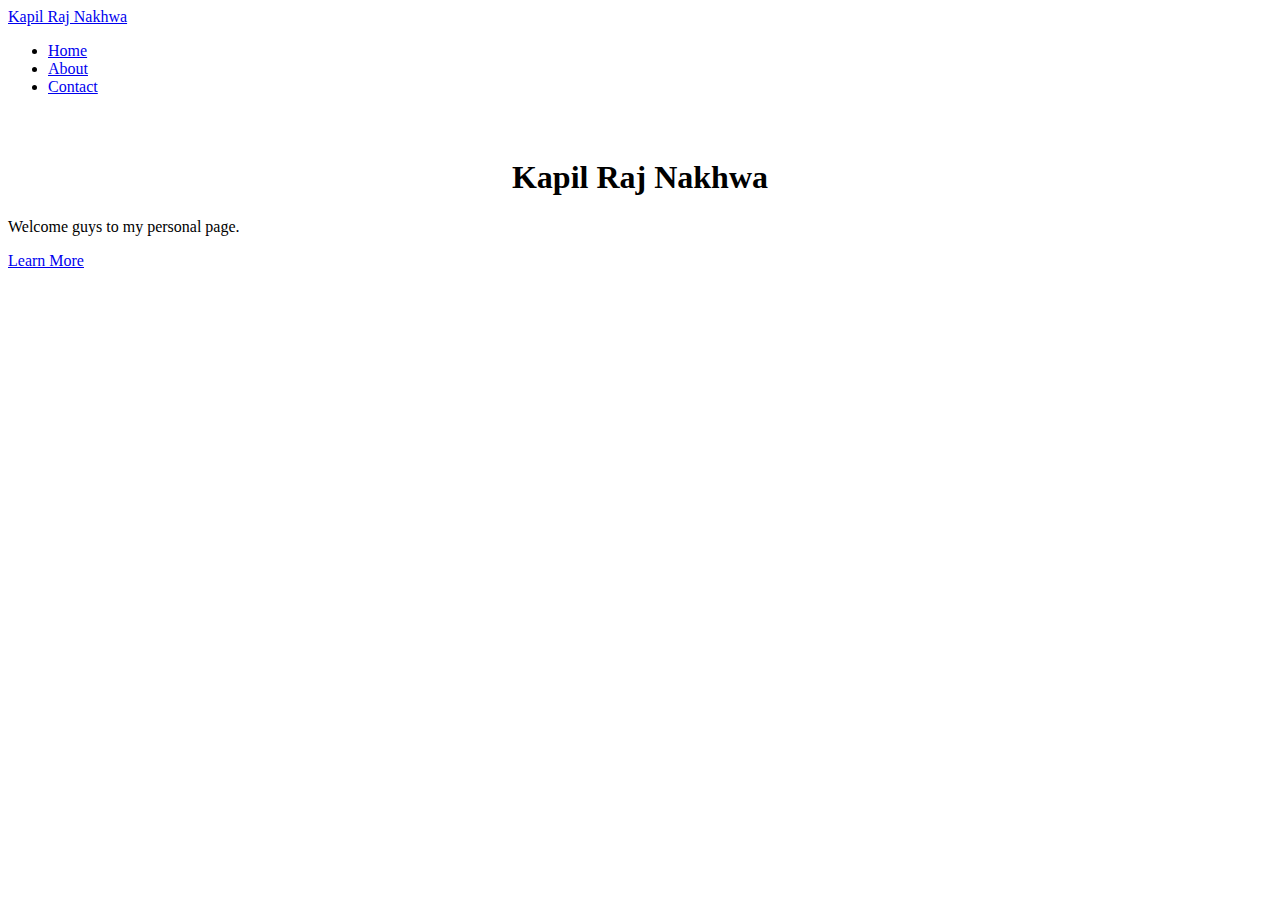
==== commit 907499c6: "new look with bootstrap" ====
--- a/index.html
+++ b/index.html
@@ -1,131 +1,36 @@
 <!DOCTYPE html>
-  <html lang="en">
-  <head>
-    <meta name="google-site-verification" content="qEzLNO47EBu-0-fD6FTHlSG3UWYqKxFXcU8WGw_mI7Y" />
-    <meta name="google-site-verification" content="mF7auefm-760OaWgTqvsAw2Gr6I62Ar28N6MFEtf27U" />
-    <title>Kapil Raj Nakhwa</title>
-    <meta charset="utf-8">
-    <link rel="shortcut icon" type="image/x-icon" href="/images/akash.ico" />
-    <link href="http://akashakya.com/wp-content/themes/akash/icon.png" rel="apple-touch-icon">
-    <link rel="stylesheet" href="css/reset.css" type="text/css" media="all">
-    <link rel="stylesheet" href="css/layout.css" type="text/css" media="all">
-    <link rel="stylesheet" href="css/style.css" type="text/css" media="all">
-    <script type="text/javascript" src="js/jquery-1.4.2.js" ></script>
-    <script type="text/javascript" src="js/cufon-yui.js"></script>
-    <script type="text/javascript" src="js/cufon-replace.js"></script>
-    <script type="text/javascript" src="js/Myriad_Pro_300.font.js"></script>
-    <script type="text/javascript" src="js/Myriad_Pro_400.font.js"></script>
-    <script type="text/javascript" src="js/tabbed.js"></script>
-
-    <!--[if lt IE 9]>  <script type="text/javascript" src="http://info.template-help.com/files/ie6_warning/ie6_script_other.js"></script>
-    <script type="text/javascript" src="js/html5.js"></script><![endif]-->
-    </head>
-    <body id="page1">
-      <div class="body1"></div>
-      <div class="body2">
-        <div class="main">
-        <!--header -->    <header>
-          <div class="wrapper">
-            <nav>
-              <ul id="menu">
-                <li id='menu_active'><a href="index.html">Home</a></li><li ><a href="/pages/about.html">About Me</a></li>
-                <!--   <li ><a href="http://akashakya.com/portfolio/">Portfolio</a></li>   -->
-                <li ><a href="/pages/blog/">Blog</a></li>
-                <li class="bg_none" ><a href="/pages/contact/">Contact</a></li>
-              </ul>
-            </nav>
-
-            <h1><a href="/index.html" id="logo"></a></h1>
-          </div>
-          <div class="wrapper">
-            <article class="col1 pad_left2">
-              <div class="text1">Mission to make the <span> web accessible and robust.</span></div>
-                <p>Ten year after I first heared about computer, I found myself climbing tall hills with my laptop and a big tummy to make web accessible for people in remote nepal. Same year down the hills, I was trying to help US based data mining company to make their web application perform faster and help manage their ever growing scalable data. Things have changed since I arrived in Sydney <a href="research" class="link1">Read More</a>
-                </p>
-            </article>
-          </div>
-        </header>
+<html lang="en">
+<head>
+  <title>Kapil Raj Nakhwa</title>
+  <meta charset="utf-8">
+  <link rel="stylesheet" href="http://twitter.github.com/bootstrap/1.4.0/bootstrap.min.css">
+  <link rel="stylesheet" href="css/style.css">
+</head>
+<body >
+  <div class="topbar">
+    <div class="fill">
+      <div class="container">
+        <a class="brand" href="#">Kapil Raj Nakhwa</a>
+        <ul class="nav">
+        <li class="active">
+        <a href="#">Home</a>
+        </li>
+        <li>
+        <a href="#about">About</a>
+        </li>
+        <li>
+        <a href="#contact">Contact</a>
+        </li>
+        </ul>
       </div>
     </div>
-    <!--header end--><!--content -->
-    <div class="body3">
-      <div class="main">
-        <section id="content_top">
-          <article class="col1 pad_left2">
-            <figure style="float:left; padding-top:25px; padding-right:10px;">
-              <img alt="" src="/images/tweet.png" class="pad_bot1 marg_top">
-            </figure>
-            <h2 style="float:left; padding-top:40px; width:370px;">
-              <a href="http://twitter.com/xecutioner303" class="twitter-user" target="_blank">@xecutioner303</a> thanks, but I am redeveloping it.. but could not really manage time :P do you have a website?
-              <a href="http://twitter.com/openak/statuses/137408567362854912" class="twitter-link" target="_blank">#</a>
-            </h2>
-          </article>
-        </section>
+  </div>
+  <div class="container">
+      <div class="name hero-unit">
+        <h1>Kapil Raj Nakhwa</h1>
+        <p>Welcome guys to my personal page.</p>
+        <a class="btn large primary" href="#">Learn More</a>
       </div>
-    </div>
-    <div class="main">
-      <section id="content_top">
-        <div class="wrapper">
-          <article class="col3">
-            <h3>Just Live</h3>
-            <div class="pad">
-              <div class="portfolio">
-                <div id="folio">
-                  <div class="item" style="padding:0;">
-                    <a href="http://propertyozevents.com.au/" target="_blank">
-                      <img src="http://akashakya.com/wp-content/uploads/congress-390x197.png" alt="property oz events" width="250" height="140"/></a>                                    <h2 style="padding:5px;"><a href="http://propertyozevents.com.au/" target="_blank">property oz events</a></h2>
-                  </div>
-                </div>
-              </div>
-            </div>
-
-          </article>
-          <article class="col3 pad_left1">
-            <h3>Recent Blog Post</h3>
-            <div class="pad">
-              <ul class="list2 pad_bot1">
-                <li><a href="http://akashakya.com/life-is-all-about-making-people-around-you-happy/" title="Look Life is all about making people around you happy" >Life is all about making people around you happy</a></li>
-                <li><a href="http://akashakya.com/cnn-hero-anuradha-koirala/" title="Look CNN Hero: Anuradha Koirala" >CNN Hero: Anuradha Koirala</a> </li> <li><a href="http://akashakya.com/tech-talk-linus-torvalds-on-git/" title="Look Tech Talk: Linus Torvalds on git " >Tech Talk: Linus Torvalds on git </a> </li> <li><a href="http://akashakya.com/crap/" title="Look Maintanence of a crapy project" >Maintanence of a crapy project</a> </li> <li><a href="http://akashakya.com/randy-pausch-last-lecture-achieving-your-childhood-dreams/" title="Look Randy Pausch Last Lecture: Achieving Your Childhood Dreams" >Randy Pausch Last Lecture: Achieving Your Childhood Dreams</a> </li>           </ul>        </div>      </article>      <article class="col3 pad_left1">        <h3>I'm reading...</h3>        <div class="pad">          <ul class="list2 pad_bot1">            <li><a href="http://nytimes.com/technology" target="_blank">NY Times Technology</a></li>            <li><a href="http://slashdot.org" target="_blank">Slashdot</a></li>            <li><a href="http://www.computerweekly.com/Home/" target="_blank">Computer Weekly</a></li>            <li><a href="http://www.csesoc.unsw.edu.au/" target="_blank">UNSW CSE SOC Stuff</a></li>            <li>and whatever I could find on my iGoogle...</li>          </ul>        </div>      </article>    </div>      </section></div><!--content end--><!--footer -->
-<div class="body4">
-  <div class="main">
-    <div id="footer_menu">
-      <nav><!--
-        <ul>
-          <li><a href="index.html">Home</a></li>
-          <li><a href="Researches.html">Researches</a></li>
-          <li><a href="Services.html">Services</a></li>
-          <li><a href="Events.html">Events</a></li>
-          <li class="bg_none"><a href="Contacts.html">Contacts</a></li>
-        </ul> -->
-      </nav>
-    </div>
   </div>
-</div>
-<div class="body5">
-  <div class="main">
-    <footer>
-
-    </footer>
-  </div>
-</div>
-<!--footer end-->
-
-<script type="text/javascript">
-
-  var _gaq = _gaq || [];
-  _gaq.push(['_setAccount', 'UA-24071477-1']);
-  _gaq.push(['_setDomainName', '.akashakya.com']);
-  _gaq.push(['_trackPageview']);
-
-  (function() {
-    var ga = document.createElement('script'); ga.type = 'text/javascript'; ga.async = true;
-    ga.src = ('https:' == document.location.protocol ? 'https://ssl' : 'http://www') + '.google-analytics.com/ga.js';
-    var s = document.getElementsByTagName('script')[0]; s.parentNode.insertBefore(ga, s);
-  })();
-
-</script>
-
-
-<script type="text/javascript"> Cufon.now(); </script>
 </body>
 </html>
--- a/css/style.css
+++ b/css/style.css
@@ -1,85 +1,6 @@
-/*
-Theme Name: Akash
-Theme URI: 
-Description: Akash
-Author: Akash
-Version: 1.0
-Tags: voip
-*/
-
-
-article, aside, audio, canvas, command, datalist, details, embed, figcaption, figure, footer, header, hgroup, keygen, meter, nav, output, progress, section, source, video {display:block}
-mark, rp, rt, ruby, summary, time {display:inline}
-/* Left & Right alignment */
-.left {float:left}
-.right {float:right}
-.wrapper {width:100%;overflow:hidden; padding-top: 10px;}
-.inner_copy, .inner_copy a {border:0;float:right;background:#fff;color:#f00;width:50%;line-height:10px;font-size:10px;margin:-220% 0 0 0;overflow:hidden;padding:0}
-body {background:#fff;border:0;font:13px Arial, Helvetica, sans-serif;color:#4e4e4e;line-height:20px}
-/* Global Structure */
-.body1 {background:url(http://akashakya.com/wp-content/themes/akash/images/bg_img2.png) top center no-repeat;height:680px;position:absolute;width:100%;z-index:1}
-.body2 {background:url(http://akashakya.com/wp-content/themes/akash/images/top.jpg) top center no-repeat #2d213c}
-.body3 {background:url(http://akashakya.com/wp-content/themes/akash/images/line_hor1.jpg) bottom repeat-x #f5f5f5;border-top:1px solid #fff}
-.body4 {background:url(http://akashakya.com/wp-content/themes/akash/images/line_hor2.jpg) top repeat-x #f5f5f5}
-.body5 {background:url(http://akashakya.com/wp-content/themes/akash/images/bot.jpg) top center no-repeat #38294a}
-.main {	margin:0 auto;	width:900px;position:relative;z-index:2}
-/* main layout */
-a {color:#a369c4;text-decoration:underline;outline:none}
-a:hover {text-decoration:none}
-h1 {padding:21px 0 0 20px}
-h2 {font-size:28px;font-weight:bold;font-weight:300;color:#4e4e4e;padding:29px 0 27px 0;line-height:35px}
-h2 span {display:block;margin-top:-10px}
-h3 {background:url(http://akashakya.com/wp-content/themes/akash/images/box2.jpg) no-repeat;font-size:24px;padding:0 20px;margin:17px 0 20px 0;color:#fff;line-height:51px;font-weight:300}
-h4{padding-bottom:15px;}
-p {padding-bottom:20px}
-/* header */
-header {width:100%;overflow:hidden;padding-bottom:22px}
-/*#logo {display:block;background:url(http://akashakya.com/wp-content/themes/akash/images/logo.png) no-repeat;width:260px;height:70px;text-indent:-5000px}*/
-#menu {float:right;padding-top:30px;padding-bottom:5px}
-#menu li {float:left;padding-right:9px;background:url(http://akashakya.com/wp-content/themes/akash/images/menu_line.png) right 6px no-repeat;margin-right:8px}
-#menu .bg_none {background:none;padding:0;margin:0}
-#menu li a {display:block;font-size:16px;font-weight:400;color:#fff;line-height:31px;padding:0 9px;text-decoration:none;position:relative;behavior:url(js/PIE.htc)}
-#menu li a:hover, #menu #menu_active a {background:url(http://akashakya.com/wp-content/themes/akash/images/menu_bg.gif) top repeat-x #b3b3b3;border-radius:5px;-moz-border-radius:5px;-webkit-border-radius:5px;box-shadow:3px 3px 5px #402f55;-moz-box-shadow:3px 3px 5px #402f55;-webkit-box-shadow:3px 3px 5px #402f55;color:#673f85;}
-.text1 {font-size:30px;font-weight:300;color:#fff;line-height:39px;padding:24px 0 15px 0}
-.text1 span {display:block;margin-top:-10px}
-header p {color:#9688a7;padding-bottom:17px}
-header .link1 {text-decoration:none}
-header .link1:hover {text-decoration:underline}
-/* content */
-#content_top {width:100%;overflow:hidden;padding-bottom:20px}
-#content {width:100%;overflow:hidden;padding-bottom:52px}
-.pad_left1 {padding-left:37px}
-.pad_left2 {padding-left:20px}
-.pad_bot1 {padding-bottom:20px}
-.pad_bot2 {padding-bottom:10px}
-.pad {padding:0 20px}
-.marg_right1 {margin-right:25px}
-.marg_top {margin-top:-15px}
-.link1 {padding-right:15px;display:inline-block;background:url(http://akashakya.com/wp-content/themes/akash/images/marker_1.gif) right 7px no-repeat}
-.list1 {padding:38px 0 6px 0}
-.list1 li {line-height:19px;width:100%;overflow:hidden;/*margin-bottom:14px;*/background:url(http://akashakya.com/wp-content/themes/akash/images/line_ver1.gif) 56px 0 repeat-y}
-.list1 .box1 {background:url(http://akashakya.com/wp-content/themes/akash/images/box1.jpg) 0 0 no-repeat;float:left;font:20px "Trebuchet MS", Arial, Helvetica, sans-serif;color:#f2f2f2;font-weight:bold;line-height:41px;width:41px;text-align:center;margin-right:35px}
-.list2 {margin:-5px 0}
-.list2 li {line-height:30px;padding-left:28px;background:url(http://akashakya.com/wp-content/themes/akash/images/marker_2.jpg) 0 5px no-repeat}
-.list2 li a {color:#4e4e4e}
-.list3 li {line-height:30px}
-.list3 li a {padding-left:10px;background:url(http://akashakya.com/wp-content/themes/akash/images/marker_3.gif) 0 5px no-repeat}
-.arrow {display:inline-block;background:url(http://akashakya.com/wp-content/themes/akash/images/marker_1.gif) 0 7px no-repeat;height:19px;width:6px;margin-left:6px}
-.color1 {color:#8e8e8e}
-/* footer */
-footer {color:#dfd2e7;text-align:center;padding:25px 0 0 0;height:67px}
-footer a {color:#dfd2e7}
-#footer_menu ul {width:100%;overflow:hidden;text-align:center}
-#footer_menu li {display:inline;padding-right:21px;background:url(http://akashakya.com/wp-content/themes/akash/images/footer_line.gif) right center no-repeat;margin-right:20px;overflow:hidden;line-height:42px}
-#footer_menu .bg_none {background:none;padding:0;margin:0}
-#footer_menu li a {display:inline-block;color:#4e4e4e;padding:0 39px;line-height:42px}
-/* forms */
-.wpcf7-form{margin-top:-15px;width:860px}
-.wpcf7-form p {line-height:24px;padding-bottom:6px;width:104px;float:left}
-.wpcf7-form a {margin-left:24px;margin-top:8px}
-.wpcf7-form .input {float:left;width:307px;height:16px;border:1px solid #d5d5d5;background:#fff;padding:3px 6px;margin-bottom:6px;color:#4e4e4e;font:13px Arial, Helvetica, sans-serif}
-.wpcf7-form textarea {overflow:auto;float:left;width:742px;height:350px;border:1px solid #d5d5d5;background:#fff;padding:3px 6px;margin-bottom:0;color:#4e4e4e;font:13px Arial, Helvetica, sans-serif}
-.portfolio {						}			 .portfolio .title {					padding-bottom:10px;					border-bottom:1px solid #e3e3e3;					color:#818181;				}					 .portfolio .title h2 {						color:#5c96b0;						font-size:30px;						padding: 10px 0 0 0;					}				 .portfolio .portfnav {					font-size:11px;					color:#929292;					padding:10px 20px;					border-bottom:1px solid #e3e3e3;					overflow:hidden;				}					 .portfolio .portfnav ul {						overflow:hidden;					}					 .portfolio .portfnav ul li {						display:inline;						margin-right:5px;					}						 .portfolio .portfnav ul li a {							padding:5px 10px!important;							padding:0px 10px;						}						 .portfolio .portfnav ul li.active a, .portfolio .portfnav ul li a:hover {							background:#e6e6e6;							color:#4c4c4c;						}								 .portfolio #folio {					overflow:hidden;					margin-top:30px;				}					 .portfolio #folio .item {						width:400px;						float:left;						margin-bottom:40px;						padding:0 25px;					}						 .portfolio #folio .item img {							border:1px solid #dddddd;							background:#ededed;							padding:5px 4px;							margin-bottom:10px;						}.portfolio #folio .item h2 {	font-size:18px;	margin-bottom:10px;}.portfolio #folio .item p {	font-size:12px;	color:#8a8a8a;}						.usual {  background:#744f95;  color:#111;  padding:15px 20px;  border:1px solid #744f95;  margin:8px auto;}.usual li { list-style:none; float:left; }.usual ul a {  display:block;  padding:6px 10px;  text-decoration:none!important;  margin:1px;  margin-left:0;  font:10px Verdana;  color:#FFF;  background:#444;}.usual ul a:hover {  color:#FFF;  background:#111;  }.usual ul a.selected {  margin-bottom:0;  color:#000;  background:snow;  border-bottom:1px solid snow;  cursor:default;  }.usual div {  padding:10px 10px 8px 10px;  *padding-top:3px;  *margin-top:-15px;  clear:left;  background:snow;  font:10pt Georgia;  height: 250px;}.usual div a { color:#000; font-weight:bold; }	#name, #email, #msg, #captcha{
-	border: 1px solid #D5D5D5;
-}
-
+h1{
+  text-align:center;
+}
+.name{
+  margin-top:5%;
+}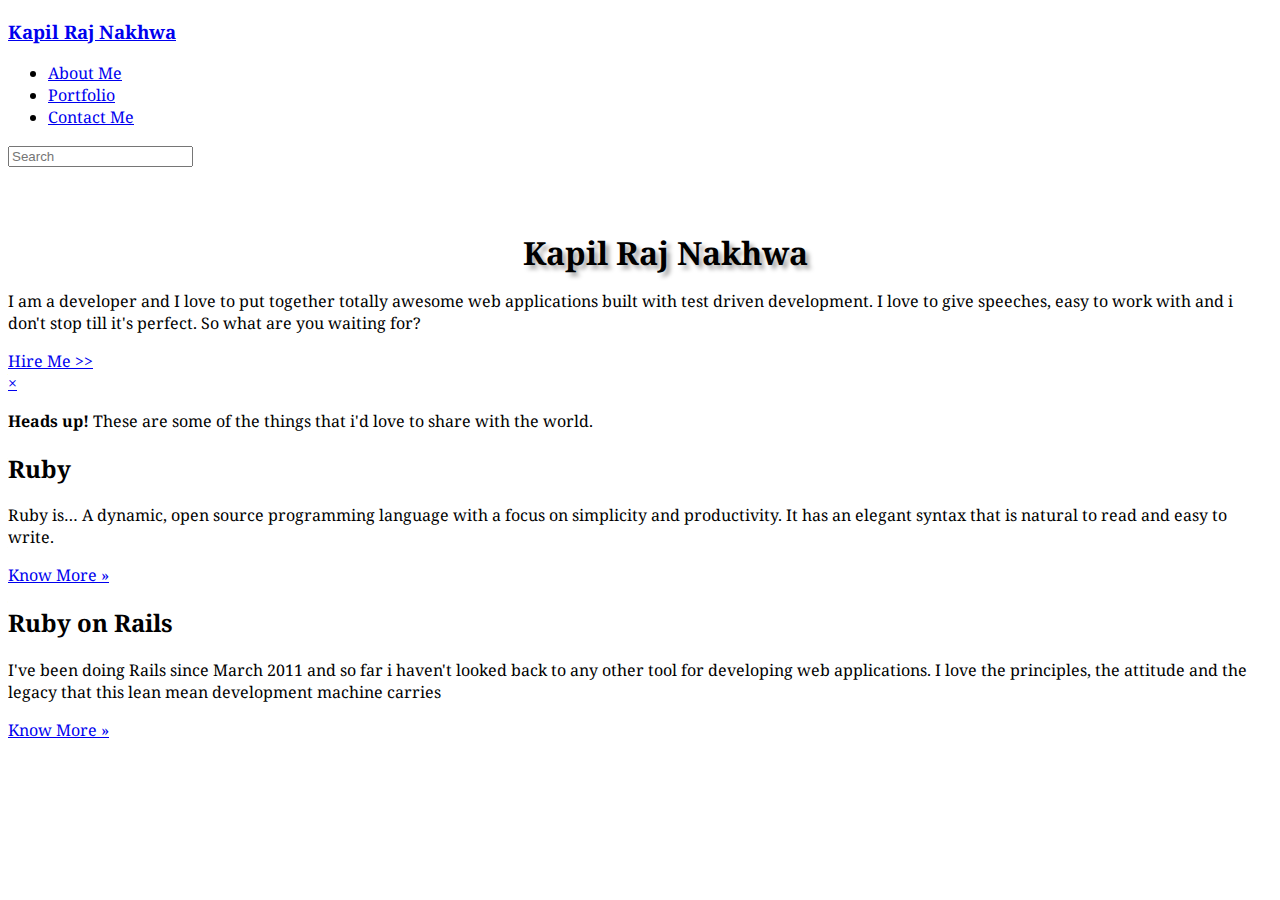
==== commit 4c32994a: "added ruby and ror links" ====
--- a/index.html
+++ b/index.html
@@ -4,33 +4,67 @@
   <title>Kapil Raj Nakhwa</title>
   <meta charset="utf-8">
   <link rel="stylesheet" href="http://twitter.github.com/bootstrap/1.4.0/bootstrap.min.css">
+  <link href='http://fonts.googleapis.com/css?family=Droid+Serif' rel='stylesheet' type='text/css'>
+  <!-- <link rel="stylesheet" type="text/css" href="http://fonts.googleapis.com/css?family=Tangerine"> -->
   <link rel="stylesheet" href="css/style.css">
 </head>
 <body >
-  <div class="topbar">
-    <div class="fill">
-      <div class="container">
-        <a class="brand" href="#">Kapil Raj Nakhwa</a>
-        <ul class="nav">
-        <li class="active">
-        <a href="#">Home</a>
-        </li>
-        <li>
-        <a href="#about">About</a>
-        </li>
-        <li>
-        <a href="#contact">Contact</a>
-        </li>
-        </ul>
+  <div class="container">
+    <div class="topbar-wrapper" style="z-index: 5;">
+      <div class="topbar" data-dropdown="dropdown">
+        <div class="topbar-inner">
+          <div class="container">
+            <h3>
+              <a href="index.html">Kapil Raj Nakhwa</a>
+            </h3>
+            <ul class="nav">
+              <li class="active">
+                <a href="#">About Me</a>
+              </li>
+              <li>
+                <a href="#">Portfolio</a>
+              </li>
+              <li>
+                <a href="#">Contact Me</a>
+              </li>
+            </ul>
+            <form class="pull-left" action="">
+              <input type="text" placeholder="Search">
+            </form>
+          </div>
+        </div>
+      </div>
+    </div>
+    <div class="name hero-unit">
+      <img class="thumbnail" alt="" src="http://a6.sphotos.ak.fbcdn.net/hphotos-ak-snc6/225064_209709605728831_100000693798510_627026_2410487_n.jpg">
+      <h1>Kapil Raj Nakhwa</h1>
+      <p>I am a developer and I love to put together totally awesome web applications built with test driven development. I love to give speeches, easy to work with and i don't stop till it's perfect. So what are you waiting for?</p>
+      <a class="btn large primary" href="#" target="_blank">Hire Me >></a>
+    </div>
+    <div class="alert-message success">
+      <a class="close" href="#">×</a>
+      <p>
+        <strong>Heads up! </strong>
+        These are some of the things that i'd love to share with the world.
+      </p>
+    </div>
+    <div class="row">
+      <div class="span5">
+        <h2>Ruby</h2>
+        <p>Ruby is…
+        A dynamic, open source programming language with a focus on simplicity and productivity. It has an elegant syntax that is natural to read and easy to write.</p>
+        <p>
+          <a class="btn" href="http://www.ruby-lang.org/en/about/" target="_blank">Know More »</a>
+        </p>
+      </div>
+      <div class="span5">
+        <h2>Ruby on Rails</h2>
+        <p>I've been doing Rails since March 2011 and so far i haven't looked back to any other tool for developing web applications. I love the principles, the attitude and the legacy that this lean mean development machine carries</p>
+        <p>
+          <a class="btn" href="http://rubyonrails.org/" target="_blank">Know More »</a>
+        </p>
       </div>
     </div>
   </div>
-  <div class="container">
-      <div class="name hero-unit">
-        <h1>Kapil Raj Nakhwa</h1>
-        <p>Welcome guys to my personal page.</p>
-        <a class="btn large primary" href="#">Learn More</a>
-      </div>
-  </div>
 </body>
 </html>
--- a/css/style.css
+++ b/css/style.css
@@ -1,6 +1,17 @@
 h1{
   text-align:center;
+  text-shadow: 4px 4px 4px #aaa;
+  margin:0 0 1% 0 !important ;
 }
 .name{
   margin-top:5%;
+}
+.thumbnail{
+  padding:2%;
+  float:left;
+}
+body{
+  font-family: 'Droid Serif', serif;
+
+   /* */
 }